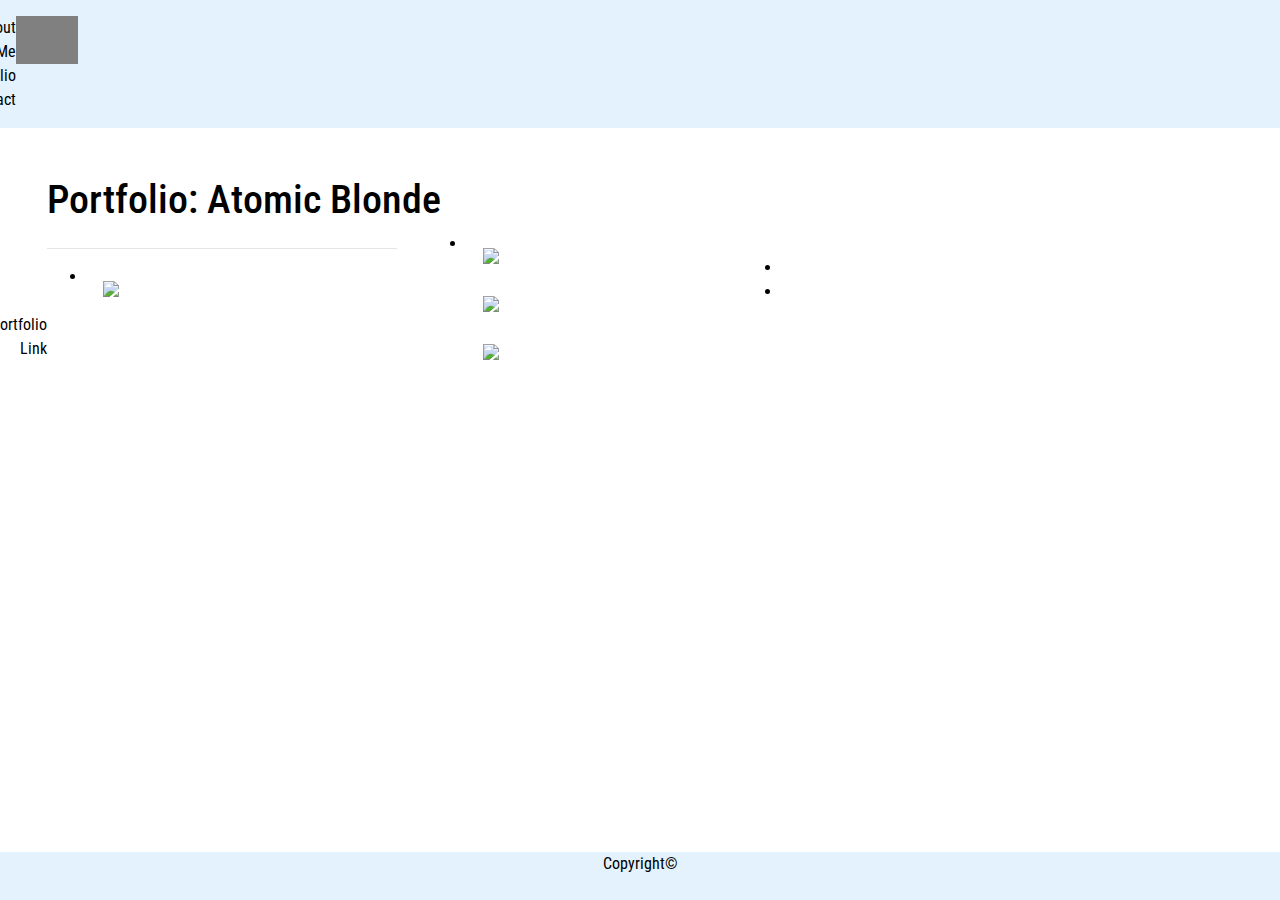
==== portfolio.html @ 27d616a3 "first commit" ====
<!DOCTYPE html>
<html lang="en">
<head>
  <meta charset="UTF-8">
  <meta name="viewport" content="width=device-width, initial-scale=1.0">
  <meta http-equiv="X-UA-Compatible" content="ie=edge">
  <title>Bootstrap About Allison</title>
  <link rel="stylesheet" href="https://stackpath.bootstrapcdn.com/bootstrap/4.3.1/css/bootstrap.min.css" integrity="sha384-ggOyR0iXCbMQv3Xipma34MD+dH/1fQ784/j6cY/iJTQUOhcWr7x9JvoRxT2MZw1T" crossorigin="anonymous">
  <link rel="stylesheet" type="text/css" href="assets/css/main.css">
  <link href="https://fonts.googleapis.com/css?family=Roboto+Condensed" rel="stylesheet">
</head>

<body>
  <nav class="navbar navbar-light fullwidth">
    <ul class="navbar-nav mr-auto">
      <li class="nav-item active">
        <a href="../Bootstrap-Portfolio/index.html">About Me</a> </a>
      </li>

      <li class="nav-item"> 
        <a href="../Bootstrap-Portfolio/portfolio.html">Portfolio</a> 
      </li>
      
      <li class="nav-item">
        <a  href="../Bootstrap-Portfolio/contact.html">Contact</a>
      </li>

    </ul>
  </nav>
  

  <div class="container">

    <div class="row  fullwidth">
      <div class="col-12">
        <h1 class="left">Portfolio: Atomic Blonde</h1>
      </div>
    </div>

    <div class="row">
      <div class="col-4">
        <hr>
        <ul>
          <li>
            <img src="../Bootstrap-Portfolio/assets/images/26-atomic-blonde.jpg"> </a>
          </li> 
        </ul>
        <a href="https://allisonsnipes.github.io/newProject1/"> Portfolio Link</a>
      </div>
      
      <div class="col-4">
        <ul>
          <li>
              <img src="../Bootstrap-Portfolio/assets/images/tdy_pop_klg_summer_entertainment_170529.jpg"> </a>
            </li> 

          <li>
              <img src="../Bootstrap-Portfolio/assets/images/th.jpg"> </a>
            </li> 

          <li>
              <img src="../Bootstrap-Portfolio/assets/images/th1.jpg"> </a>
            </li>
        </ul>
      </div>  
    </div>
  </div>
</body>

<footer class="footer center">Copyright©</footer>

<script src="https://code.jquery.com/jquery-3.3.1.slim.min.js" integrity="sha384-q8i/X+965DzO0rT7abK41JStQIAqVgRVzpbzo5smXKp4YfRvH+8abtTE1Pi6jizo" crossorigin="anonymous"></script>
<script src="https://cdnjs.cloudflare.com/ajax/libs/popper.js/1.14.7/umd/popper.min.js" integrity="sha384-UO2eT0CpHqdSJQ6hJty5KVphtPhzWj9WO1clHTMGa3JDZwrnQq4sF86dIHNDz0W1" crossorigin="anonymous"></script>
<script src="https://stackpath.bootstrapcdn.com/bootstrap/4.3.1/js/bootstrap.min.js" integrity="sha384-JjSmVgyd0p3pXB1rRibZUAYoIIy6OrQ6VrjIEaFf/nJGzIxFDsf4x0xIM+B07jRM" crossorigin="anonymous"></script>

</html>
---- assets/css/main.css ----
* {
  color: black;
  font-family: 'Roboto Condensed', sans-serif;
}

body {
  background-image: url("../images/gray.png");
}

.navbar {
  background-color:#e3f2fd;
  padding: 1em;
}

a {
  color: black;
  text-align: right;
  margin-left: 0em;
  margin-right: 100%;
  float: right;
}

.active {
  background-color: salmon;
  color: black;
}

img {
  margin-right: 5px !important;
  width: 100%;
  float: left;
  padding: 1em;
}


.active {
  background-color: grey;
}

.center {
  margin: auto;
  text-align: center;
}

.container {
  margin: 0;
  background-color: white;
  margin-top: 3em;
  margin-left: 2em;
}

.submitbutton {
  background-color: salmon;
  height: 6em;
  width: 8em;
  text-align: center;
  margin: auto;
}

.footer {
  margin-top: 0em;
  background-color: #e3f2fd;
  height: 3em;
  position: fixed;
  left: 0;
  bottom: 0;
  width: 100%;
  text-align: center;
}
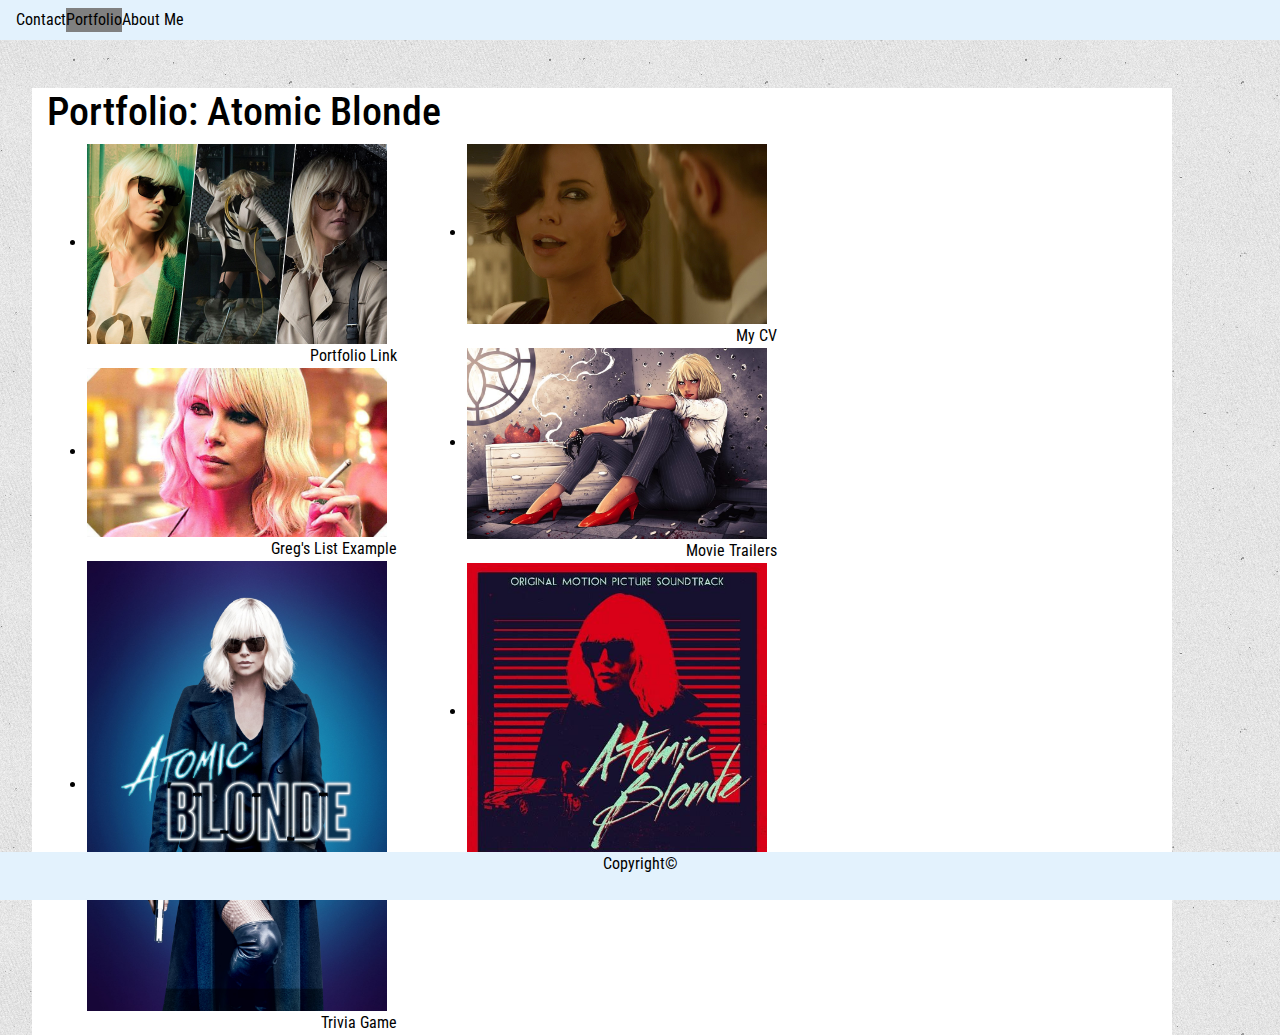
==== commit 6af87f74: "found the problem" ====
--- a/portfolio.html
+++ b/portfolio.html
@@ -1,31 +1,27 @@
 <!DOCTYPE html>
 <html lang="en">
+
 <head>
   <meta charset="UTF-8">
   <meta name="viewport" content="width=device-width, initial-scale=1.0">
   <meta http-equiv="X-UA-Compatible" content="ie=edge">
   <title>Bootstrap About Allison</title>
-  <link rel="stylesheet" href="https://stackpath.bootstrapcdn.com/bootstrap/4.3.1/css/bootstrap.min.css" integrity="sha384-ggOyR0iXCbMQv3Xipma34MD+dH/1fQ784/j6cY/iJTQUOhcWr7x9JvoRxT2MZw1T" crossorigin="anonymous">
+  <link rel="stylesheet" href="https://stackpath.bootstrapcdn.com/bootstrap/4.3.1/css/bootstrap.min.css"
+    integrity="sha384-ggOyR0iXCbMQv3Xipma34MD+dH/1fQ784/j6cY/iJTQUOhcWr7x9JvoRxT2MZw1T" crossorigin="anonymous">
+  <link rel="stylesheet" type="text/css" href="../Bootstrap-Portfolio/assets/css/special.css">
   <link rel="stylesheet" type="text/css" href="assets/css/main.css">
   <link href="https://fonts.googleapis.com/css?family=Roboto+Condensed" rel="stylesheet">
 </head>
 
 <body>
-  <nav class="navbar navbar-light fullwidth">
-    <ul class="navbar-nav mr-auto">
-      <li class="nav-item active">
-        <a href="../Bootstrap-Portfolio/index.html">About Me</a> </a>
-      </li>
-
-      <li class="nav-item"> 
-        <a href="../Bootstrap-Portfolio/portfolio.html">Portfolio</a> 
-      </li>
-      
-      <li class="nav-item">
-        <a  href="../Bootstrap-Portfolio/contact.html">Contact</a>
-      </li>
-
-    </ul>
+  <nav class="navbar navbar-light">
+    <div class="row">
+      <div class="col-md-12">
+        <a href="index.html">About Me</a>
+        <a class="active" href="portfolio.html">Portfolio</a>
+        <a href="contact.html">Contact</a>
+      </div>
+    </div>
   </nav>
   
 
@@ -39,30 +35,49 @@
 
     <div class="row">
       <div class="col-4">
-        <hr>
         <ul>
           <li>
-            <img src="../Bootstrap-Portfolio/assets/images/26-atomic-blonde.jpg"> </a>
+            <img src="assets/imgs/26-atomic-blonde.jpg">
+              <a href="https://allisonsnipes.github.io/newProject1/"> Portfolio Link</a>
+          </li> 
+      
+          <li>
+            <img src="assets/imgs/4502c60f92a9de62ecfccf4a8d383231.jpg">
+            <a href="https://allisonsnipes.github.io/gregslist/"> Greg's List Example</a>
+          </li> 
+
+          <li>
+            <img src="assets/imgs/7NqzmOIhXiUiRrl4chGYbNri6Zx.jpg">
+            <a href="https://allisonsnipes.github.io/TriviaGame/"> Trivia Game</a>
           </li> 
         </ul>
-        <a href="https://allisonsnipes.github.io/newProject1/"> Portfolio Link</a>
       </div>
       
       <div class="col-4">
         <ul>
           <li>
-              <img src="../Bootstrap-Portfolio/assets/images/tdy_pop_klg_summer_entertainment_170529.jpg"> </a>
-            </li> 
+            <img src="assets/imgs/atomic-blonde-00.jpg">
+            <a href="https://allisonsnipes.github.io/Resume/"> My CV</a>
+          </li>
 
           <li>
-              <img src="../Bootstrap-Portfolio/assets/images/th.jpg"> </a>
-            </li> 
+            <img src="assets/imgs/atomic_blonde-15-1024x652.jpg">
+            <a href="https://allisonsnipes.github.io/movietrailer/"> Movie Trailers</a>
+          </li>
 
           <li>
-              <img src="../Bootstrap-Portfolio/assets/images/th1.jpg"> </a>
-            </li>
+            <img src="assets/imgs/th1.jpg">
+            <a href="https://github.com/allisonsnipes"> My Github Account</a>
+          </li>
         </ul>
-      </div>  
+      </div>
+
+
+        <div class="col-md-4">
+
+        </ul> 
+        </div>
+        
     </div>
   </div>
 </body>
--- a/assets/css/main.css
+++ b/assets/css/main.css
@@ -4,19 +4,17 @@
 }
 
 body {
-  background-image: url("../images/gray.png");
+  background-image: url("../imgs/gray.png");
 }
 
 .navbar {
   background-color:#e3f2fd;
-  padding: 1em;
 }
 
 a {
   color: black;
   text-align: right;
-  margin-left: 0em;
-  margin-right: 100%;
+  margin: auto;
   float: right;
 }
 
@@ -27,11 +25,20 @@
 
 img {
   margin-right: 5px !important;
-  width: 100%;
-  float: left;
-  padding: 1em;
+  width: 300px;
+  
+  
+  
 }
 
+.leftcol {
+  padding: 1em;float: left;
+}
+ 
+.rightcol {
+  margin: auto;
+  padding: 2em;
+}
 
 .active {
   background-color: grey;
